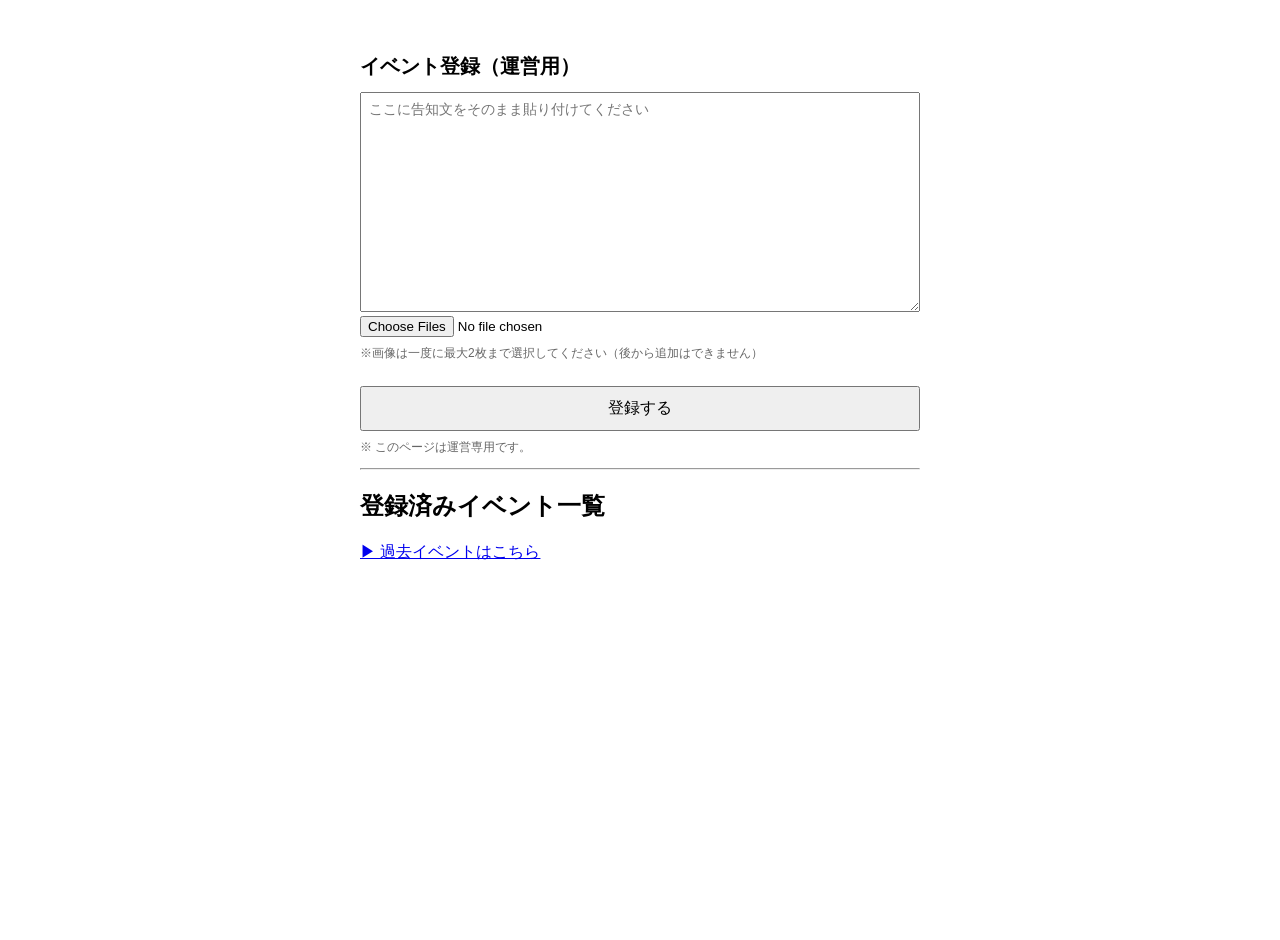
==== admin.html @ 255efd2d "Update admin.html" ====
<!DOCTYPE html>
<html lang="ja">
<head>
  <meta charset="UTF-8">
  <meta name="viewport" content="width=device-width, initial-scale=1.0">
  <title>イベント管理（運営用）</title>
  <link rel="stylesheet" href="style.css?v=20260309">
  <style>
    .page-white {
        max-width: 600px;
        margin: 20px auto;
        font-family: sans-serif;
    }

    h1 {
      font-size: 20px;
      margin-bottom: 12px;
    }

    textarea {
      width: 100%;
      height: 220px;
      font-size: 14px;
      padding: 8px;
      box-sizing: border-box;
    }

    button {
      margin-top: 12px;
      padding: 10px;
      width: 100%;
      font-size: 16px;
      cursor: pointer;
    }

    .note {
      font-size: 12px;
      color: #666;
      margin-top: 8px;
    }

  </style>
</head>
<body class="page-white">

<h1>イベント登録（運営用）</h1>

<textarea id="announceText" placeholder="ここに告知文をそのまま貼り付けてください"></textarea>

<input type="file" id="imageInput" accept="image/*" multiple>
<p class="note">※画像は一度に最大2枚まで選択してください（後から追加はできません）</p>
<button id="saveBtn">登録する</button>

<p class="note">
※ このページは運営専用です。
</p>
<div id="editForm" style="display:none; margin-top:16px;">
  <h2>イベント編集</h2>

  <label>タイトル</label>
  <input type="text" id="editTitle" style="width:100%">

  <label>日付</label>
  <input type="date" id="editDate" style="width:100%">

  <label>会場</label>
  <input type="text" id="editVenue" style="width:100%">

  <label>OPEN / START</label>
  <input type="text" id="editOpen" style="width:100%">

  <label>🎤 ライブ</label>
  <input type="text" id="editStage" style="width:100%">

  <label>📸 特典会</label>
  <input type="text" id="editPhoto" style="width:100%">

  <label>詳細情報</label>
  <textarea id="editInfo" rows="4"></textarea>

  <label>画像（最大2枚）</label>
  <input type="file" id="editImages" accept="image/*" multiple>

  <button id="updateBtn">更新する</button>
</div>

<hr>

<h2>登録済みイベント一覧</h2>
<p style="margin-top:16px;">
  <a href="past.html">▶ 過去イベントはこちら</a>
</p>
<div id="eventList"></div>

<script>
    let editingId = null;
    async function editEvent(id) {
        const events = await getEvents();
        const event = events.find(e => e.id === id);
        if (!event) return;
        
        editingId = id;
        
        document.getElementById("editForm").style.display = "block";
        editTitle.value = event.title || "";
        editDate.value = event.date || "";
        editVenue.value = event.venue || "";
        editOpen.value = event.openLine || "";
        editStage.value = event.stageTime || "";
        editPhoto.value = event.photoTime || "";
        editInfo.value = event.infoText || "";
    }

    // 🔽 ここから追加（画像リサイズ用）
function resizeImage(file, maxSize = 800) {
  return new Promise(resolve => {
    const img = new Image();
    const reader = new FileReader();

    reader.onload = () => {
      img.onload = () => {
        const canvas = document.createElement("canvas");
        const scale = Math.min(
          maxSize / img.width,
          maxSize / img.height,
          1
        );

        canvas.width = img.width * scale;
        canvas.height = img.height * scale;

        const ctx = canvas.getContext("2d");
        ctx.drawImage(img, 0, 0, canvas.width, canvas.height);

        // jpeg + 圧縮率0.7
        resolve(canvas.toDataURL("image/jpeg", 0.7));
      };
      img.src = reader.result;
    };

    reader.readAsDataURL(file);
  });
}

function loadImages(files) {
  return Promise.all(
    Array.from(files).slice(0, 2).map(file => resizeImage(file))
  );
}
// 🔼 ここまで追加

  function parseAnnounce(text) {
    const result = {
      title: null,
      date: null,
      venue: null,
      openLine: null,
      stageTime: null,
      photoTime: null,
      infoText: null,
      rawText: text
    };

    const lines = text.split("\n");

    // ① タイトル
    const titleMatch = text.match(/『(.+?)』/);
    if (titleMatch) {
      result.title = titleMatch[1];
    } else {
      result.title = lines[0].trim();
    }

    // ② 日付
    const dateMatch = text.match(/(\d{1,2})月(\d{1,2})日/);
    if (dateMatch) {

        const now = new Date();

        const month = dateMatch[1].padStart(2, "0");
        const day = dateMatch[2].padStart(2, "0");

        let year = now.getFullYear();

        if (parseInt(month) < now.getMonth() + 1) {
            year += 1;
        }

        result.date = `${year}-${month}-${day}`;
    }

    // ③ 会場
    const venueMatch = text.match(/📍\s*([^\n]+)/);
    if (venueMatch) {
      result.venue = venueMatch[1].trim();
    }

    // ④ OPEN / START 行をそのまま保存
    const openLineIndex = lines.findIndex(line =>
  (line.includes("OPEN") || line.includes("開場")) &&
  (line.includes("START") || line.includes("開演"))
);
    if (openLineIndex !== -1) {
      result.openLine = lines[openLineIndex].trim();
    }

    // ⑤ 🎤 時間を分解
    const stageMatch = text.match(/🎤\s*([^\n]+)/);
    if (stageMatch) {
      result.stageTime = stageMatch[1].trim();
    }

    // ⑥ 📸 時間を分解
    const photoMatch = text.match(/📸\s*([^\n]+)/);
    if (photoMatch) {
      result.photoTime = photoMatch[1].trim();
    }

    // ⑦ OPEN行の次〜空行までを infoText に保存
    if (openLineIndex !== -1) {
      const infoLines = [];
      for (let i = openLineIndex + 1; i < lines.length; i++) {
        if (lines[i].trim() === "") break;
        if (!lines[i].startsWith("🎤") && !lines[i].startsWith("📸")) {
          infoLines.push(lines[i]);
        }
      }
      result.infoText = infoLines.join("\n");
    }

    return result;
  }
  
  document.getElementById("saveBtn").addEventListener("click", async () => {
  const text = document.getElementById("announceText").value.trim();
  const files = document.getElementById("imageInput").files;
  if (files.length > 2) {
  alert("画像は最大2枚までです。一度に選択してください。");
  return;
}
  if (!text) {
    alert("告知文を入力してください");
    return;
  }

  const images = files.length ? await loadImages(files) : [];

  async function getEvents(){
  try{
    const res = await fetch("https://event-api.t87.workers.dev/");
    return await res.json();
  }catch(e){
    return [];
  }
}

  const saved = await getEvents();
  const parsed = parseAnnounce(text);

  if (editingId) {
    const index = saved.findIndex(e => e.id === editingId);
    saved[index] = {
        ...saved[index],
        ...parsed,
        images: images.length ? images : saved[index].images
    };
    editingId = null;
} else {
  saved.push({
    id: Date.now(),
    images,
    ...parsed
  });
}

  await fetch("https://event-api.t87.workers.dev/", {

  method: "POST",

  headers: {
    "Content-Type": "application/json"
  },

  body: JSON.stringify(saved)

});

  document.getElementById("announceText").value = "";
  document.getElementById("imageInput").value = "";
  alert("保存しました（画像含む）");
  renderEventList();
});

async function renderEventList() {
  const list = document.getElementById("eventList");
  const events = await fetch("https://event-api.t87.workers.dev/")
  .then(r => r.json());

  // ✅ ① まず today を定義
  const today = new Date().toISOString().slice(0, 10);

  list.innerHTML = "";

  if (events.length === 0) {
    list.textContent = "登録済みイベントはありません";
    return;
  }

  // ✅ ② 日付順に並び替え
  events.sort((a, b) =>
   (a.date || "").localeCompare(b.date || "")
 );

  // ✅ ③ 未来・過去で分離
  const upcoming = events.filter(e => e.date >= today);
  const past = events.filter(e => e.date < today).reverse();

  // ===== 今後のイベント =====
  upcoming.forEach(event => {
    const div = document.createElement("div");
    div.className = "event-item";
    
    const thumb = event.images && event.images[0]
    ? `<img src="${event.images[0]}" class="event-thumb">`
    : "";
    
    div.innerHTML = `
    <div class="event-row">
        <div>
            <h3>${event.title}</h3>
            <div>📅 ${event.date || "-"}</div>
            <div>📍 ${event.venue || "-"}</div>
        </div>
        ${thumb}
    </div>
    
    <div class="event-actions">
        <button onclick="editEvent(${event.id})">編集</button>
        <button onclick="deleteEvent(${event.id})">削除</button>
    </div>
    `;

    list.appendChild(div);
  });
}

async function deleteEvent(id) {
  const ok = confirm("本当にこのイベントを削除しますか？");
  if (!ok) return;

  let events = await fetch("https://event-api.t87.workers.dev/")
  .then(r => r.json());

  events = events.filter(e => e.id !== id);

  await fetch("https://event-api.t87.workers.dev/",{
    method:"POST",
    headers:{ "Content-Type":"application/json"},
    body:JSON.stringify(events)
  });

  renderEventList().catch(console.error);
}

renderEventList().catch(console.error);

document.getElementById("updateBtn").addEventListener("click", async () => {
  const events = await fetch("https://event-api.t87.workers.dev/")
  .then(r => r.json());
  const index = events.findIndex(e => e.id === editingId);
  if (index === -1) return;

  const files = document.getElementById("editImages").files;
  const newImages = files.length ? await loadImages(files) : events[index].images;

  events[index] = {
    ...events[index],
    title: editTitle.value,
    date: editDate.value,
    venue: editVenue.value,
    openLine: editOpen.value,
    stageTime: editStage.value,
    photoTime: editPhoto.value,
    infoText: editInfo.value,
    images: newImages.slice(0, 2)
  };

  await fetch("https://event-api.t87.workers.dev/",{
 method:"POST",
 headers:{ "Content-Type":"application/json"},
 body:JSON.stringify(events)
});
  editingId = null;

  document.getElementById("editImages").value = "";
  renderEventList().catch(console.error);
  alert("更新しました");
});

</script>

</body>
</html>
---- style.css ----
*,
*::before,
*::after{
  box-sizing:border-box;
}

body {
  font-family: "Noto Sans JP", sans-serif;
  background: #f3f0fa;
  margin: 0;
  padding: 20px;
}

.event {
  max-width: 600px;
  margin: 0 auto;
  background: #fff;
  padding: 16px;
  border-radius: 12px;
}

.event img {
  width: 100%;
  border-radius: 8px;
}

.event h1 {
  font-size: 20px;
  margin-bottom: 8px;
}

.event p {
  margin: 4px 0;
  font-size: 14px;
}

#subImages {
  margin-top: 12px;
  display: flex;
  flex-direction: column;
  gap: 8px;
}

#subImages img {
  width: 100%;
  border-radius: 8px;
}

#calendar-header {
  display: flex;
  justify-content: center;
  align-items: center;
  gap: 12px;
  margin-bottom: 10px;
}

#calendar-header button {
  padding: 4px 10px;
  cursor: pointer;
}

.weekday {
  text-align: center;
  font-size: 12px;
  font-weight: 500;     /* boldやめる */
  color: #565555;
  padding: 4px 0;
}

.sunday {
  color: red;
}

.saturday {
  color: blue;
}

.holiday {
  color: red;
}

.empty {
  background: transparent;
  border: none;
}

.day {
  background: #fff;
  border-radius: 6px;
  position: relative;

  height: 120px;        /* ★ 高さを固定（ここ重要） */
  padding: 2px;
  font-size: 12px;

  display: flex;
  flex-direction: column;
  gap: 2px;

  overflow: hidden;  /* ★ はみ出し防止 */
}

.calendar {
  padding: 0px;
  width:100%;
}

.calendar-event-image {
  position: relative;
  width: 100%;
  height: 45px;        /* ★ 固定高さ */
  overflow: hidden;
  border-radius: 6px;
  flex-shrink: 0;      /* ★ 潰れ防止 */
}

/* 画像がないイベント */
.calendar-event-image.no-image {
  background: #e5e5e5;   /* 薄いグレー */
}


.calendar-event-image img {
  width: 100%;
  height: 100%;
  object-fit: cover;
  object-position: top;    /* ← 上を切らない */
  display: block;
  cursor: pointer;
  transition: transform 0.25s ease;
}

.calendar-event-image:hover img {
  transform: scale(1.05);
}

.event-title-overlay {
  position: absolute;
  bottom: 0;
  left: 0;
  right: 0;

  padding: 4px 5px;
  font-size: 10px;
  line-height: 1.2;
  color: #fff;

  background: linear-gradient(
    to top,
    rgba(0,0,0,0.65),
    rgba(0,0,0,0)
  );

  white-space: nowrap;
  overflow: hidden;
  text-overflow: ellipsis;
}

/* グループ名ヘッダー */
.calendar-header {
  position: relative;          /* ← ロゴの基準 */
  display: flex;
  align-items: center;
  justify-content: center;     /* ← 常に中央 */
  height: 48px;                /* ← 詰めた高さ */
  margin-bottom: 30px;
}

.calendar-logo {
  position: absolute;
  left:140px;       /* calendar-wrapper の padding に合わせる */
  top: 50%;
  transform: translateY(-50%);
  height: 120px;

  filter: drop-shadow(0 0 8px rgba(255,255,255,0.6))
          drop-shadow(0 0 16px rgba(255,255,255,0.4));
}


/* 今日の日付 */

/* 今日の日付（強調版） */
.day.today {
  position: relative;
  border: 1.5px solid #7dccee;
  box-shadow: 0 0 10px rgba(122, 200, 255, 0.25);
}

.day.today .day-number {
  background: #7dccee;
  color: white;
  border-radius: 50%;

  width: 22px;
  height: 22px;

  display: flex;
  align-items: center;
  justify-content: center;

  font-weight: bold;
  font-size: 11px;
}

/* 戻るリンク */
.back-link {
  text-decoration: none;
  color: #555;
  font-size: 14px;
}
.back-link:hover {
  text-decoration: underline;
}

/* ===== イベント共通カード ===== */
.event-item {
  border: 1px solid #ddd;
  padding: 10px;
  margin-bottom: 10px;
  border-radius: 8px;
  background: #fff;
  cursor: pointer;
}

.event-item:hover {
  background: #f9f9f9;
}

.event-row {
  display: flex;
  justify-content: space-between;
  align-items: center;
  gap: 12px;
}

.event-item h3 {
  margin: 0 0 6px;
  font-size: 16px;
}

.event-item div {
  font-size: 13px;
  color: #000000;
}

/* サムネイル */
.event-thumb {
  width: 60px;
  height: 60px;
  flex-shrink: 0;
  border-radius: 6px;
  object-fit: cover;
  background: #eee;
}

/* 管理画面だけ使う操作ボタン */
.event-actions {
  display: flex;
  gap: 8px;
  margin-top: 8px;
}

.event-actions button {
  font-size: 12px;
  padding: 6px;
}
/* ===== カレンダー全体の横幅調整（追加） ===== */
.calendar,
#weekdays {
  max-width: 900px;   /* ← 好きな幅（800〜960pxで調整） */
  margin-left: auto;
  margin-right: auto;
  background: #f9f9fb;
  border-bottom: 1px solid #eee;
}

/* ===== 年月ナビの調整 ===== */
/* 月切り替え専用 */
#calendar-header {
  display: flex;
  align-items: center;
  justify-content: flex-start;
  gap: 12px;

  max-width: 900px;
  margin: 0 auto 12px;
  padding: 6px 14px;
}
.month-bg {
  background: rgba(255,255,255,0.75);
  backdrop-filter: blur(6px);
  padding: 4px 14px;
  border-radius: 999px;
}

#current-month {
  font-size: 15px;
  font-weight: 600;
  letter-spacing: 0.12em;
  color: #333;
}

/* ===== グループ名タイトル強調 ===== */


.calendar-group-name {
  font-size: 28px;
  font-weight: 600;
  letter-spacing: 0.1em;
  color: #ffffff;
  text-align: center;
  text-shadow:
    0 2px 6px rgba(0,0,0,0.35);
}

/* ===== 月切り替えボタン ===== */
#calendar-header button {
  background: #ffffff;
  border: 1px solid #ddd;
  border-radius: 999px;        /* ← 丸ボタン */
  padding: 6px 14px;
  font-size: 14px;
  cursor: pointer;
  transition: all 0.2s ease;
  box-shadow: 0 2px 6px rgba(0,0,0,0.08);
}

#calendar-header button:hover {
  background: #f0f4ff;
  border-color: #9ec5ff;
}

#calendar-header button:active {
  transform: scale(0.95);
}





.page-bg {
  position: fixed;
  inset: 0;
  z-index: -1;

  background:
    linear-gradient(
      rgba(255,255,255,0.30),
      rgba(255,255,255,0.30)
    ),
    url("images/IMG_8572.jpg");

  background-size: 100% auto;     /* ← 横幅を必ず表示 */
  background-position: top center;
  background-repeat: no-repeat;
}

/* ぼやけ用レイヤー */
.page-bg::after {
  content: "";
  position: absolute;
  inset: 0;

  background: linear-gradient(
    to bottom,
    rgba(243,240,250,0) 0%,
    rgba(243,240,250,0.4) 35%,
    rgba(243,240,250,0.8) 55%,
    rgba(243,240,250,1) 70%
  );
}

.calendar-wrapper {
  max-width: 1100px;
  margin: 0 auto;
  padding: 0 24px;
}

.calendar-box {
  max-width: 900px;
  margin: 0 auto;
  background: rgba(255,255,255,0.96);

  border-radius: 18px;

  box-shadow:
    0 10px 25px rgba(0,0,0,0.08),
    0 2px 6px rgba(0,0,0,0.04);

  backdrop-filter: blur(6px);

  overflow: hidden;
  padding: 8px;
}

/* =========================
   管理画面・イベント詳細画面用
   ========================= */

.page-white {
  background: #ffffff;
  min-height: 100vh;
}


.event-count {
  position:absolute;
  top:1px;
  right:1px;

  background:#666;
  color:white;

  font-size:8px;
  font-weight:bold;

  border-radius:10px;

  padding:1px 5px;

  line-height:1.2;

  box-shadow:0 1px 2px rgba(0,0,0,0.25);
}

.today-event-card{
  width:100%;
  max-width:900px;
  margin:25px auto 12px;
}

.event-highlight-card{
  width:100%;
  box-sizing:border-box;

  background: rgba(255,255,255,0.92);
  border-radius: 14px;
  padding:12px 14px;

  box-shadow: 0 6px 16px rgba(0,0,0,0.15);
  cursor: pointer;

  transition: transform .15s ease, box-shadow .15s ease;
}

/* TODAYカード横レイアウト */
.highlight-content{
  display:flex;
  justify-content:space-between;
  align-items:center;
  gap:5px;
}

/* 左テキスト部分 */
.highlight-text{
  flex:1;
  min-width:0;
}

/* 右画像 */
.highlight-thumb{
  width:90px;
  height:90px;
  border-radius:8px;
  overflow:hidden;
  flex-shrink:0;
  background:#eee;
}

.highlight-thumb img{
  width:100%;
  height:100%;
  object-fit:cover;
  display:block;
}

.event-highlight-card:active{
  transform: scale(0.98);
  box-shadow: 0 4px 10px rgba(0,0,0,0.2);
}

.highlight-label{
  font-size: 12px;
  font-weight: 700;
  color: #ff4d6d;
  margin-bottom: 4px;
}

.highlight-title{
  font-size: 15px;
  font-weight: 700;
  margin-bottom: 4px;
}

.highlight-meta{
  font-size: 11px;
  color: #555;
}

.back-button{
  display:inline-block;
  margin-bottom:10px;

  padding:4px 7px;

  background:rgba(255,255,255,0.7);
  border-radius:999px;

  font-size:11px;
  font-weight:600;
  color:#444;

  text-decoration:none;

  box-shadow:0 3px 10px rgba(0,0,0,0.12);

  transition:all .15s ease;
}

.back-button:hover{
  transform:translateY(-1px);
  box-shadow:0 6px 14px rgba(0,0,0,0.15);
}

.back-button:active{
  transform:scale(.96);
}

.schedule-link-card{
  display:block;
  width:100%;
  max-width:900px;
  margin:0 auto 14px;
  padding:10px;

  background:rgba(255,255,255,0.9);
  border-radius:14px;

  text-decoration:none;
  color:#222;

  box-shadow:0 6px 16px rgba(0,0,0,0.12);

  transition:all .15s ease;
}

.schedule-link-card:hover{
  transform:translateY(-2px);
  box-shadow:0 10px 22px rgba(0,0,0,0.15);
}

.schedule-link-card:active{
  transform:scale(.97);
}

.schedule-link-sub{
  font-size:15px;
  font-weight:600;
}

.schedule-page-title{
  margin-top:6px;
  margin-bottom:14px;
  font-size:25px;
  font-weight:700;
  letter-spacing:0.05em;
}

.schedule-header{
  max-width:937px;
  margin:0 auto;
  padding:0 0px;
}

.schedule-container{
  max-width:900px;
  margin:0 auto;
  padding:0 1px;
}



/* =========================
   📱 スマホ表示最適化
   ========================= */
@media screen and (max-width: 768px) {

  /* 全体の余白を減らす */
  body {
    padding: 8px;
  }

  /* 背景画像はそのまま、カレンダーを広く */
  .calendar-wrapper {
    padding: 0 1px;
    margin-top: 15px;
  }

  .calendar-box {
    border-radius: 12px;
    padding: 3px;
  }
  .calendar {
    display: grid;     /* ← 明示する */
    gap: 2px !important;
  }

  /* グループ名タイトル */
  .calendar-group-name {
    font-size: 20px;
    letter-spacing: 0.05em;
  }

  /* ロゴサイズ・位置調整 */
  .calendar-logo {
    position: absolute;
    height: 72px;
    left: 10px;
    top: 25px;
    z-index: 2;   /* ← 追加 */
    filter: none;
  }

  /* 年月ナビ */
  #calendar-header {
    padding: 6px 8px;
    gap: 6px;
    padding-top: 17px;
    padding-bottom: 15px;
    height: 25px;        /* ★ 64 → 48 */
    margin-bottom: 4px;
  }
  .calendar-header {
    margin-bottom: 5px; /* ← 30px → 8px */
  }

  #current-month {
    font-size: 11px;
    letter-spacing: 0.08em;
  }

  #calendar-header button {
    padding: 2px 7px;
    font-size: 11px;
  }

  .month-bg {
    padding: 2px 9px;
  }


  /* 曜日 */
  .weekday {
    font-size: 10px;
    padding: 2px 0;
  }

  /* 1日のマスをコンパクトに */
  .day {
  aspect-ratio: 1 / 1.35 !important;
  height: auto !important;
  position: relative;
  font-size: 11px;
  padding: 2px;
  gap: 2px;
}

  /* 日付数字 */
  .day-number {
    font-size: 8px;
    line-height: 1;
    position: absolute;
    top: 3px;
    left: 6px;
  }

  /* スマホ用 今日の日付 */
  .day.today .day-number {
  position: absolute;
  top: 1px;
  left: 3px;

  width: 14px;
  height: 14px;
  font-size: 9px;

  display: flex;
  align-items: center;
  justify-content: center;
}


  /* カレンダー内イベント画像 */
  .calendar-event-image {
    height: 24px;
    width: 100%;
    margin: 0;
    border-radius: 5px;
    margin-top:13px;
  }
  .calendar-event-image + .calendar-event-image{
    margin-top:0px;
  }
  
  
  .event-title-overlay {
    font-size: 6px;
    padding: 2px 4px;
  }

  /* 管理画面・イベント詳細 */
  .page-white {
    padding: 16px;
    font-size: 15px;        /* ← 全体底上げ */
    line-height: 1.7;
  }

  .page-white input,
  .page-white textarea,
  .page-white select {
    font-size: 16px;
  }

  /* イベント詳細画像 */
  .image-slider img {
    height: 260px;
  }

  /* イベント詳細 日付・会場 */
  .event-date {
    font-size: 18px;
  }

  .event-venue {
    font-size: 15px;
  }

  .page-bg::after {
    background: linear-gradient(
      to bottom,
      rgba(243,240,250,0) 0%,
      rgba(243,240,250,0.3) 13%,   /* ★ 早めに開始 */
      rgba(243,240,250,0.7) 25%,
      rgba(243,240,250,1) 37%     /* ★ 早めに消す */
    );
  }
  .calendar-logo::after {
    content: "";
    position: absolute;
    left: -18px;
    right: -18px;
    top: -18px;
    bottom: -18px;

    background: radial-gradient(
    circle,
    rgba(255,255,255,0.9) 0%,
    rgba(255,255,255,0.6) 35%,
    rgba(255,255,255,0.2) 55%,
    rgba(255,255,255,0) 75%
    );
    
    border-radius: 50%;
    z-index: -1;
  }
  
  #calendar {
    position: relative;
    transition: transform 0.28s ease, opacity 0.28s ease;
  }
  .calendar-slide-left {
    transform: translateX(-40px);
    opacity: 0;
  }
  
  .calendar-slide-right {
    transform: translateX(40px);
    opacity: 0;
  }

  .day.today {
    border: 0.8px solid #7dccee;
    box-shadow: 0 0 6px rgba(122,200,255,0.25);
  }

  .highlight-thumb{
    width:100px;
    height:100px;
  }

  .schedule-header{
    padding:0 0px;
  }

}
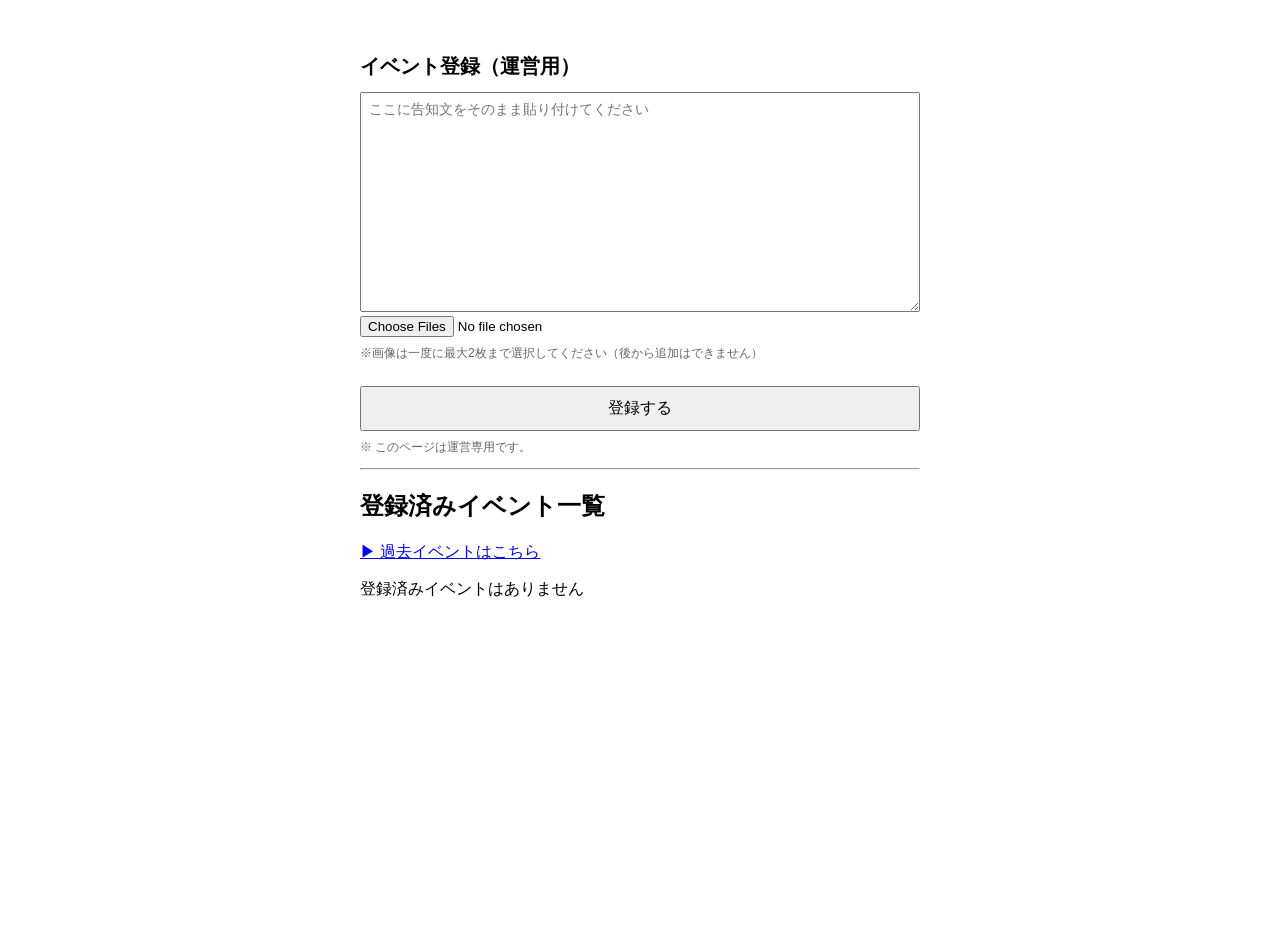
==== commit c1979b0d: "Update admin.html" ====
--- a/admin.html
+++ b/admin.html
@@ -94,6 +94,15 @@
 
 <script>
     let editingId = null;
+    async function getEvents(){
+        try{
+            const res = await fetch("https://event-api.t87.workers.dev/");
+            return await res.json();
+        }catch(e){
+            return [];
+        }
+    }
+
     async function editEvent(id) {
         const events = await getEvents();
         const event = events.find(e => e.id === id);
@@ -245,15 +254,6 @@
 
   const images = files.length ? await loadImages(files) : [];
 
-  async function getEvents(){
-  try{
-    const res = await fetch("https://event-api.t87.workers.dev/");
-    return await res.json();
-  }catch(e){
-    return [];
-  }
-}
-
   const saved = await getEvents();
   const parsed = parseAnnounce(text);
 
@@ -293,8 +293,7 @@
 
 async function renderEventList() {
   const list = document.getElementById("eventList");
-  const events = await fetch("https://event-api.t87.workers.dev/")
-  .then(r => r.json());
+  const events = await getEvents();
 
   // ✅ ① まず today を定義
   const today = new Date().toISOString().slice(0, 10);
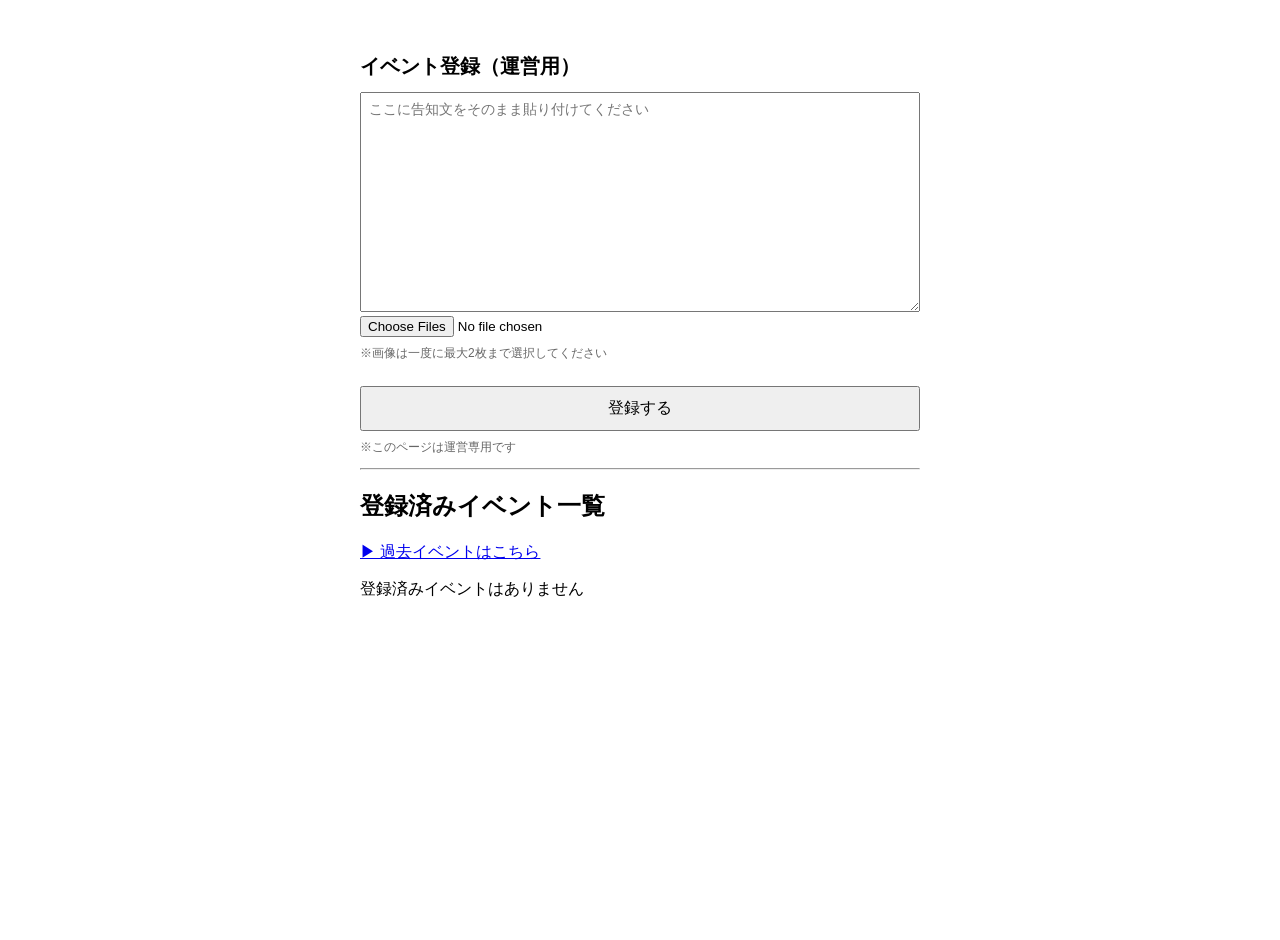
==== commit d6dcb876: "Update admin.html" ====
--- a/admin.html
+++ b/admin.html
@@ -1,46 +1,94 @@
 <!DOCTYPE html>
 <html lang="ja">
 <head>
-  <meta charset="UTF-8">
-  <meta name="viewport" content="width=device-width, initial-scale=1.0">
-  <title>イベント管理（運営用）</title>
-  <link rel="stylesheet" href="style.css?v=20260309">
-  <style>
-    .page-white {
-        max-width: 600px;
-        margin: 20px auto;
-        font-family: sans-serif;
-    }
-
-    h1 {
-      font-size: 20px;
-      margin-bottom: 12px;
-    }
-
-    textarea {
-      width: 100%;
-      height: 220px;
-      font-size: 14px;
-      padding: 8px;
-      box-sizing: border-box;
-    }
-
-    button {
-      margin-top: 12px;
-      padding: 10px;
-      width: 100%;
-      font-size: 16px;
-      cursor: pointer;
-    }
-
-    .note {
-      font-size: 12px;
-      color: #666;
-      margin-top: 8px;
-    }
-
-  </style>
+<meta charset="UTF-8">
+<meta name="viewport" content="width=device-width, initial-scale=1.0">
+<title>イベント管理（運営用）</title>
+<link rel="stylesheet" href="style.css?v=20260309">
+
+<style>
+
+.page-white{
+max-width:600px;
+margin:20px auto;
+font-family:sans-serif;
+}
+
+h1{
+font-size:20px;
+margin-bottom:12px;
+}
+
+textarea{
+width:100%;
+height:220px;
+font-size:14px;
+padding:8px;
+box-sizing:border-box;
+}
+
+button{
+margin-top:12px;
+padding:10px;
+width:100%;
+font-size:16px;
+cursor:pointer;
+}
+
+.note{
+font-size:12px;
+color:#666;
+margin-top:8px;
+}
+
+.card{
+background:#fff;
+border-radius:10px;
+padding:12px;
+margin-bottom:12px;
+box-shadow:0 2px 6px rgba(0,0,0,0.08);
+
+display:flex;
+justify-content:space-between;
+align-items:center;
+gap:12px;
+}
+
+.card-title{
+font-weight:600;
+font-size:16px;
+margin-bottom:4px;
+}
+
+.card-date{
+font-size:14px;
+color:#666;
+margin-bottom:8px;
+}
+
+.card-buttons{
+display:flex;
+gap:8px;
+}
+
+.card-buttons button{
+padding:4px 8px;
+border:none;
+border-radius:6px;
+cursor:pointer;
+}
+
+.event-thumb{
+width:90px;
+height:90px;
+object-fit:cover;
+border-radius:8px;
+flex-shrink:0;
+}
+
+</style>
 </head>
+
 <body class="page-white">
 
 <h1>イベント登録（運営用）</h1>
@@ -48,353 +96,441 @@
 <textarea id="announceText" placeholder="ここに告知文をそのまま貼り付けてください"></textarea>
 
 <input type="file" id="imageInput" accept="image/*" multiple>
-<p class="note">※画像は一度に最大2枚まで選択してください（後から追加はできません）</p>
+<p class="note">※画像は一度に最大2枚まで選択してください</p>
+
 <button id="saveBtn">登録する</button>
 
-<p class="note">
-※ このページは運営専用です。
+<p class="note">※このページは運営専用です</p>
+
+<div id="editForm" style="display:none;margin-top:16px;">
+
+<h2>イベント編集</h2>
+
+<label>タイトル</label>
+<input type="text" id="editTitle" style="width:100%">
+
+<label>日付</label>
+<input type="date" id="editDate" style="width:100%">
+
+<label>会場</label>
+<input type="text" id="editVenue" style="width:100%">
+
+<label>OPEN / START</label>
+<input type="text" id="editOpen" style="width:100%">
+
+<label>🎤 ライブ</label>
+<input type="text" id="editStage" style="width:100%">
+
+<label>📸 特典会</label>
+<input type="text" id="editPhoto" style="width:100%">
+
+<label>詳細情報</label>
+<textarea id="editInfo" rows="4"></textarea>
+
+<label>🎫 チケット</label>
+<input type="text" id="editTicket" style="width:100%">
+
+<label>🔗チケットリンク</label>
+<input type="text" id="editTicketLink" style="width:100%">
+
+<label>画像（最大2枚）</label>
+<input type="file" id="editImages" accept="image/*" multiple>
+
+<button id="updateBtn">更新する</button>
+
+</div>
+
+<hr>
+
+<h2>登録済みイベント一覧</h2>
+
+<p style="margin-top:16px;">
+<a href="past.html">▶ 過去イベントはこちら</a>
 </p>
-<div id="editForm" style="display:none; margin-top:16px;">
-  <h2>イベント編集</h2>
-
-  <label>タイトル</label>
-  <input type="text" id="editTitle" style="width:100%">
-
-  <label>日付</label>
-  <input type="date" id="editDate" style="width:100%">
-
-  <label>会場</label>
-  <input type="text" id="editVenue" style="width:100%">
-
-  <label>OPEN / START</label>
-  <input type="text" id="editOpen" style="width:100%">
-
-  <label>🎤 ライブ</label>
-  <input type="text" id="editStage" style="width:100%">
-
-  <label>📸 特典会</label>
-  <input type="text" id="editPhoto" style="width:100%">
-
-  <label>詳細情報</label>
-  <textarea id="editInfo" rows="4"></textarea>
-
-  <label>画像（最大2枚）</label>
-  <input type="file" id="editImages" accept="image/*" multiple>
-
-  <button id="updateBtn">更新する</button>
+
+<div id="eventList"></div>
+
+<script>
+const API="https://event-api.t87.workers.dev";
+
+let editingId=null;
+
+async function getEvents(){
+
+try{
+
+const res=await fetch(API+"/events");
+
+return await res.json();
+
+}catch{
+
+return [];
+
+}
+
+}
+
+function generateId(){
+
+return Date.now().toString(36)+Math.random().toString(36).substring(2,8);
+
+}
+
+function resizeImage(file,maxSize=600){
+
+return new Promise(resolve=>{
+
+const img=new Image();
+
+const reader=new FileReader();
+
+reader.onload=()=>{
+
+img.onload=()=>{
+
+const canvas=document.createElement("canvas");
+
+const scale=Math.min(maxSize/img.width,maxSize/img.height,1);
+
+canvas.width=img.width*scale;
+
+canvas.height=img.height*scale;
+
+const ctx=canvas.getContext("2d");
+
+ctx.drawImage(img,0,0,canvas.width,canvas.height);
+
+resolve(canvas.toDataURL("image/jpeg",0.6));
+
+};
+
+img.src=reader.result;
+
+};
+
+reader.readAsDataURL(file);
+
+});
+
+}
+
+function loadImages(files){
+
+return Promise.all(
+
+Array.from(files).slice(0,2).map(file=>resizeImage(file))
+
+);
+
+}
+
+function parseAnnounce(text){
+
+const result={
+
+title:null,
+
+date:null,
+
+venue:null,
+
+openLine:null,
+
+stageTime:null,
+
+photoTime:null,
+
+infoText:null,
+
+rawText:text,
+
+ticket:null,
+
+ticketLink:null
+
+};
+
+const lines=text.split("\n");
+
+const titleMatch=text.match(/『(.+?)』/);
+
+result.title=titleMatch?titleMatch[1]:lines[0].trim();
+
+const dateMatch=text.match(/(\d{1,2})月(\d{1,2})日/);
+
+if(dateMatch){
+
+const now=new Date();
+
+let year=now.getFullYear();
+
+const month=dateMatch[1].padStart(2,"0");
+
+const day=dateMatch[2].padStart(2,"0");
+
+if(parseInt(month)<now.getMonth()+1)year++;
+
+result.date=`${year}-${month}-${day}`;
+
+}
+
+const venueMatch=text.match(/📍\s*([^\n]+)/);
+
+if(venueMatch)result.venue=venueMatch[1].trim();
+
+const openLineIndex=lines.findIndex(line=>
+
+(line.includes("OPEN")||line.includes("開場"))&&
+
+(line.includes("START")||line.includes("開演"))
+
+);
+
+if(openLineIndex!==-1)result.openLine=lines[openLineIndex].trim();
+
+let infoLines=[];
+for(let i=openLineIndex+1;i<lines.length;i++){
+
+const line=lines[i].trim();
+
+if(line==="") break;
+
+infoLines.push(line);
+
+}
+
+result.infoText=infoLines.join("\n");
+
+const stageMatch=text.match(/🎤\s*([^\n]+)/);
+
+if(stageMatch)result.stageTime=stageMatch[1].trim();
+
+const photoMatch=text.match(/📸\s*([^\n]+)/);
+
+if(photoMatch)result.photoTime=photoMatch[1].trim();
+
+const ticketMatch=text.match(/🎫\s*([^\n]+)/);
+
+if(ticketMatch)result.ticket=ticketMatch[1].trim();
+
+const linkMatch=text.match(/🔗\s*([^\n]+)/);
+
+if(linkMatch)result.ticketLink=linkMatch[1].trim();
+
+return result;
+
+}
+
+document.getElementById("saveBtn").addEventListener("click",async()=>{
+
+const text=announceText.value.trim();
+
+const files=imageInput.files;
+
+if(!text)return alert("告知文を入力してください");
+
+if(files.length>2)return alert("画像は最大2枚まで");
+
+const images=files.length?await loadImages(files):[];
+
+const parsed=parseAnnounce(text);
+
+const event={
+
+id:generateId(),
+
+images,
+
+...parsed
+
+};
+
+await fetch(API+"/events",{
+
+method:"POST",
+
+headers:{"Content-Type":"application/json"},
+
+body:JSON.stringify(event)
+
+});
+
+announceText.value="";
+
+imageInput.value="";
+
+alert("保存しました");
+
+renderEventList();
+
+});
+
+async function editEvent(id){
+
+const events=await getEvents();
+
+const event=events.find(e=>String(e.id)===String(id));
+
+if(!event)return;
+
+editingId=id;
+
+document.getElementById("editForm").style.display="block";
+
+editTitle.value=event.title||"";
+
+editDate.value=event.date||"";
+
+editVenue.value=event.venue||"";
+
+editOpen.value=event.openLine||"";
+
+editStage.value=event.stageTime||"";
+
+editPhoto.value=event.photoTime||"";
+
+editInfo.value=event.infoText||"";
+
+editTicket.value=event.ticket||"";
+
+editTicketLink.value=event.ticketLink||"";
+
+}
+
+async function deleteEvent(id){
+
+if(!confirm("本当に削除しますか？"))return;
+
+await fetch(API+"/events/"+id,{
+method:"DELETE"
+});
+await renderEventList();
+
+}
+
+document.getElementById("updateBtn").addEventListener("click",async()=>{
+
+const events=await getEvents();
+
+const index=events.findIndex(e=>e.id===editingId);
+
+if(index===-1)return;
+
+const files=editImages.files;
+
+const newImages=files.length?await loadImages(files):events[index].images;
+
+events[index]={
+
+...events[index],
+
+title:editTitle.value,
+
+date:editDate.value,
+
+venue:editVenue.value,
+
+openLine:editOpen.value,
+
+stageTime:editStage.value,
+
+photoTime:editPhoto.value,
+
+infoText:editInfo.value,
+
+ticket:editTicket.value,
+
+ticketLink:editTicketLink.value,
+
+images:newImages.slice(0,2)
+
+};
+
+await fetch(API+"/events/"+editingId,{
+
+method:"PUT",
+
+headers:{"Content-Type":"application/json"},
+
+body:JSON.stringify(events[index])
+
+});
+
+editingId=null;
+
+editImages.value="";
+
+editForm.style.display="none";
+
+renderEventList();
+
+alert("更新しました");
+
+});
+
+async function renderEventList(){
+
+const list=document.getElementById("eventList");
+
+const events=await getEvents();
+
+list.innerHTML="";
+
+if(!events.length){
+
+list.textContent="登録済みイベントはありません";
+
+return;
+
+}
+
+const today=new Date().toISOString().slice(0,10);
+
+events.sort((a,b)=>(a.date||"").localeCompare(b.date||""));
+
+const upcoming=events.filter(e=>e.date>=today);
+
+events
+.filter(e=>e.date >= today)
+.sort((a,b)=>a.date.localeCompare(b.date))
+.forEach(event=>{
+
+const div=document.createElement("div");
+
+const thumb=event.images?.[0]
+? `<img src="${event.images[0]}" class="event-thumb">`
+: "";
+
+div.innerHTML = `
+<div class="card">
+
+<div class="card-title">${event.title || "-"}</div>
+
+<div class="card-date">📅 ${event.date || "-"}</div>
+
+<div class="card-venue">📍 ${event.venue || "-"}</div>
+
+${thumb}
+
+<div class="card-buttons">
+
+<button onclick="editEvent('${event.id}')">編集</button>
+
+<button onclick="deleteEvent('${event.id}')">削除</button>
+
 </div>
 
-<hr>
-
-<h2>登録済みイベント一覧</h2>
-<p style="margin-top:16px;">
-  <a href="past.html">▶ 過去イベントはこちら</a>
-</p>
-<div id="eventList"></div>
-
-<script>
-    let editingId = null;
-    async function getEvents(){
-        try{
-            const res = await fetch("https://event-api.t87.workers.dev/");
-            return await res.json();
-        }catch(e){
-            return [];
-        }
-    }
-
-    async function editEvent(id) {
-        const events = await getEvents();
-        const event = events.find(e => e.id === id);
-        if (!event) return;
-        
-        editingId = id;
-        
-        document.getElementById("editForm").style.display = "block";
-        editTitle.value = event.title || "";
-        editDate.value = event.date || "";
-        editVenue.value = event.venue || "";
-        editOpen.value = event.openLine || "";
-        editStage.value = event.stageTime || "";
-        editPhoto.value = event.photoTime || "";
-        editInfo.value = event.infoText || "";
-    }
-
-    // 🔽 ここから追加（画像リサイズ用）
-function resizeImage(file, maxSize = 800) {
-  return new Promise(resolve => {
-    const img = new Image();
-    const reader = new FileReader();
-
-    reader.onload = () => {
-      img.onload = () => {
-        const canvas = document.createElement("canvas");
-        const scale = Math.min(
-          maxSize / img.width,
-          maxSize / img.height,
-          1
-        );
-
-        canvas.width = img.width * scale;
-        canvas.height = img.height * scale;
-
-        const ctx = canvas.getContext("2d");
-        ctx.drawImage(img, 0, 0, canvas.width, canvas.height);
-
-        // jpeg + 圧縮率0.7
-        resolve(canvas.toDataURL("image/jpeg", 0.7));
-      };
-      img.src = reader.result;
-    };
-
-    reader.readAsDataURL(file);
-  });
-}
-
-function loadImages(files) {
-  return Promise.all(
-    Array.from(files).slice(0, 2).map(file => resizeImage(file))
-  );
-}
-// 🔼 ここまで追加
-
-  function parseAnnounce(text) {
-    const result = {
-      title: null,
-      date: null,
-      venue: null,
-      openLine: null,
-      stageTime: null,
-      photoTime: null,
-      infoText: null,
-      rawText: text
-    };
-
-    const lines = text.split("\n");
-
-    // ① タイトル
-    const titleMatch = text.match(/『(.+?)』/);
-    if (titleMatch) {
-      result.title = titleMatch[1];
-    } else {
-      result.title = lines[0].trim();
-    }
-
-    // ② 日付
-    const dateMatch = text.match(/(\d{1,2})月(\d{1,2})日/);
-    if (dateMatch) {
-
-        const now = new Date();
-
-        const month = dateMatch[1].padStart(2, "0");
-        const day = dateMatch[2].padStart(2, "0");
-
-        let year = now.getFullYear();
-
-        if (parseInt(month) < now.getMonth() + 1) {
-            year += 1;
-        }
-
-        result.date = `${year}-${month}-${day}`;
-    }
-
-    // ③ 会場
-    const venueMatch = text.match(/📍\s*([^\n]+)/);
-    if (venueMatch) {
-      result.venue = venueMatch[1].trim();
-    }
-
-    // ④ OPEN / START 行をそのまま保存
-    const openLineIndex = lines.findIndex(line =>
-  (line.includes("OPEN") || line.includes("開場")) &&
-  (line.includes("START") || line.includes("開演"))
-);
-    if (openLineIndex !== -1) {
-      result.openLine = lines[openLineIndex].trim();
-    }
-
-    // ⑤ 🎤 時間を分解
-    const stageMatch = text.match(/🎤\s*([^\n]+)/);
-    if (stageMatch) {
-      result.stageTime = stageMatch[1].trim();
-    }
-
-    // ⑥ 📸 時間を分解
-    const photoMatch = text.match(/📸\s*([^\n]+)/);
-    if (photoMatch) {
-      result.photoTime = photoMatch[1].trim();
-    }
-
-    // ⑦ OPEN行の次〜空行までを infoText に保存
-    if (openLineIndex !== -1) {
-      const infoLines = [];
-      for (let i = openLineIndex + 1; i < lines.length; i++) {
-        if (lines[i].trim() === "") break;
-        if (!lines[i].startsWith("🎤") && !lines[i].startsWith("📸")) {
-          infoLines.push(lines[i]);
-        }
-      }
-      result.infoText = infoLines.join("\n");
-    }
-
-    return result;
-  }
-  
-  document.getElementById("saveBtn").addEventListener("click", async () => {
-  const text = document.getElementById("announceText").value.trim();
-  const files = document.getElementById("imageInput").files;
-  if (files.length > 2) {
-  alert("画像は最大2枚までです。一度に選択してください。");
-  return;
-}
-  if (!text) {
-    alert("告知文を入力してください");
-    return;
-  }
-
-  const images = files.length ? await loadImages(files) : [];
-
-  const saved = await getEvents();
-  const parsed = parseAnnounce(text);
-
-  if (editingId) {
-    const index = saved.findIndex(e => e.id === editingId);
-    saved[index] = {
-        ...saved[index],
-        ...parsed,
-        images: images.length ? images : saved[index].images
-    };
-    editingId = null;
-} else {
-  saved.push({
-    id: Date.now(),
-    images,
-    ...parsed
-  });
-}
-
-  await fetch("https://event-api.t87.workers.dev/", {
-
-  method: "POST",
-
-  headers: {
-    "Content-Type": "application/json"
-  },
-
-  body: JSON.stringify(saved)
-
-});
-
-  document.getElementById("announceText").value = "";
-  document.getElementById("imageInput").value = "";
-  alert("保存しました（画像含む）");
-  renderEventList();
-});
-
-async function renderEventList() {
-  const list = document.getElementById("eventList");
-  const events = await getEvents();
-
-  // ✅ ① まず today を定義
-  const today = new Date().toISOString().slice(0, 10);
-
-  list.innerHTML = "";
-
-  if (events.length === 0) {
-    list.textContent = "登録済みイベントはありません";
-    return;
-  }
-
-  // ✅ ② 日付順に並び替え
-  events.sort((a, b) =>
-   (a.date || "").localeCompare(b.date || "")
- );
-
-  // ✅ ③ 未来・過去で分離
-  const upcoming = events.filter(e => e.date >= today);
-  const past = events.filter(e => e.date < today).reverse();
-
-  // ===== 今後のイベント =====
-  upcoming.forEach(event => {
-    const div = document.createElement("div");
-    div.className = "event-item";
-    
-    const thumb = event.images && event.images[0]
-    ? `<img src="${event.images[0]}" class="event-thumb">`
-    : "";
-    
-    div.innerHTML = `
-    <div class="event-row">
-        <div>
-            <h3>${event.title}</h3>
-            <div>📅 ${event.date || "-"}</div>
-            <div>📍 ${event.venue || "-"}</div>
-        </div>
-        ${thumb}
-    </div>
-    
-    <div class="event-actions">
-        <button onclick="editEvent(${event.id})">編集</button>
-        <button onclick="deleteEvent(${event.id})">削除</button>
-    </div>
-    `;
-
-    list.appendChild(div);
-  });
-}
-
-async function deleteEvent(id) {
-  const ok = confirm("本当にこのイベントを削除しますか？");
-  if (!ok) return;
-
-  let events = await fetch("https://event-api.t87.workers.dev/")
-  .then(r => r.json());
-
-  events = events.filter(e => e.id !== id);
-
-  await fetch("https://event-api.t87.workers.dev/",{
-    method:"POST",
-    headers:{ "Content-Type":"application/json"},
-    body:JSON.stringify(events)
-  });
-
-  renderEventList().catch(console.error);
-}
-
-renderEventList().catch(console.error);
-
-document.getElementById("updateBtn").addEventListener("click", async () => {
-  const events = await fetch("https://event-api.t87.workers.dev/")
-  .then(r => r.json());
-  const index = events.findIndex(e => e.id === editingId);
-  if (index === -1) return;
-
-  const files = document.getElementById("editImages").files;
-  const newImages = files.length ? await loadImages(files) : events[index].images;
-
-  events[index] = {
-    ...events[index],
-    title: editTitle.value,
-    date: editDate.value,
-    venue: editVenue.value,
-    openLine: editOpen.value,
-    stageTime: editStage.value,
-    photoTime: editPhoto.value,
-    infoText: editInfo.value,
-    images: newImages.slice(0, 2)
-  };
-
-  await fetch("https://event-api.t87.workers.dev/",{
- method:"POST",
- headers:{ "Content-Type":"application/json"},
- body:JSON.stringify(events)
-});
-  editingId = null;
-
-  document.getElementById("editImages").value = "";
-  renderEventList().catch(console.error);
-  alert("更新しました");
-});
+</div>
+`;
+
+list.appendChild(div);
+
+});
+
+}
+
+renderEventList();
 
 </script>
 
